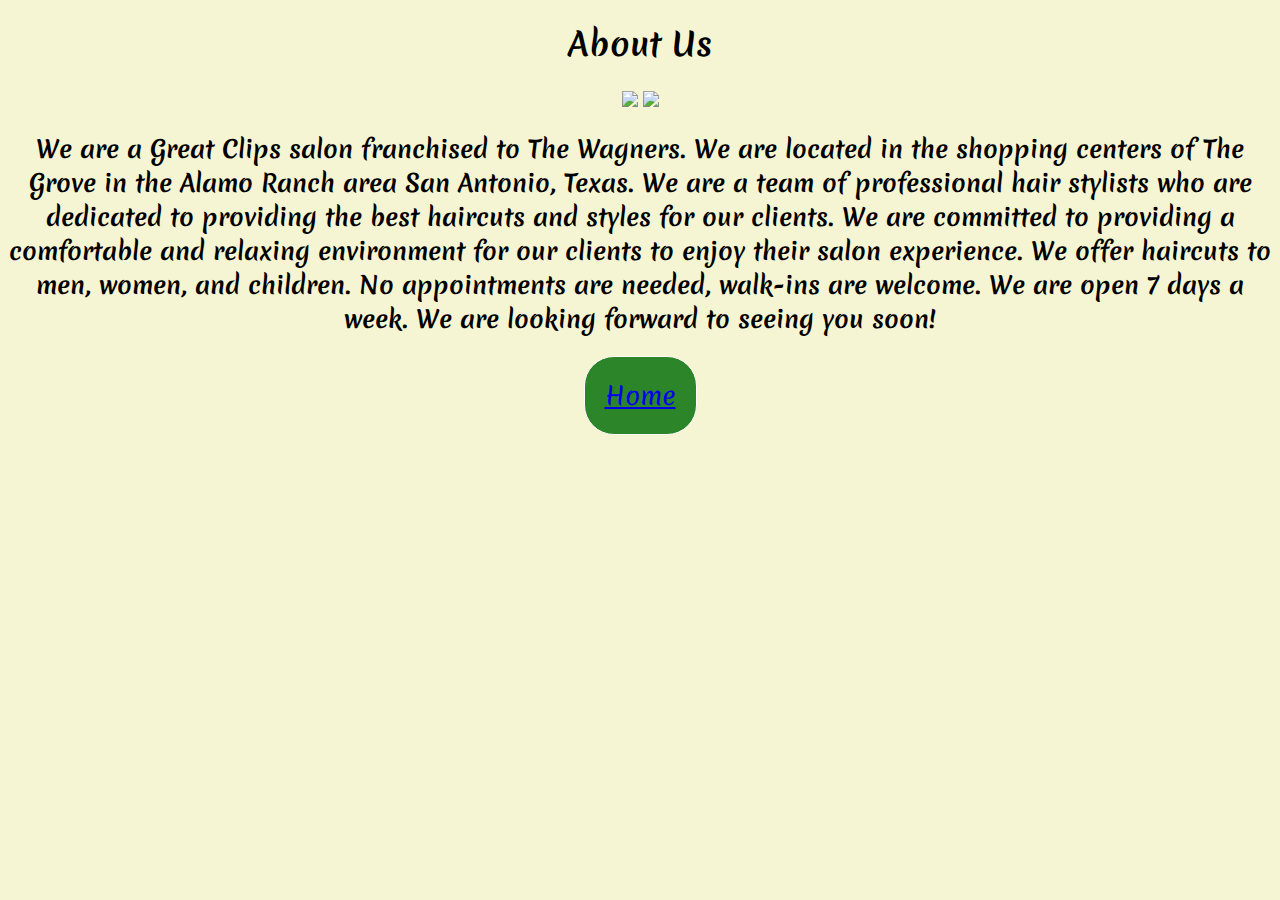
==== about.html @ 3d0fd8bf "Summary" ====
<!DOCTYPE html>
<html lang="en">

<head>
    <meta charset="UTF-8">
    <meta name="viewport" content="width=device-width, initial-scale=1.0">
    <title>About Us</title>
    <link rel="stylesheet" href="styles.css">
    <style>
        @import url('https://fonts.googleapis.com/css2?family=Pacifico&display=swap');
    </style>
    <style>
        @import url('https://fonts.googleapis.com/css2?family=Merienda:wght@300..900&family=Pacifico&display=swap');
    </style>
    <style>
        @import url('https://fonts.googleapis.com/css2?family=Merienda:wght@300..900&family=Pacifico&family=Spicy+Rice&display=swap');
    </style>


    <style>
        body {
            background-color: rgb(245, 245, 211);
            text-align: center;
            font-family: merienda;
            font-weight: 100;


        }

        .button {
            display: block;
            margin: 0 auto;
            margin-top: 20px;
            background-color: rgba(37, 129, 34, 0.966);
            padding: 20px;
            border-radius: 30px;
            border: 1px solid rgb(255, 250, 254);
            font-size: 25px;
            font-family: 'Merienda', cursive;
            color: white;
        }



        img {
            width: 30%;
        }
    </style>
</head>

<body>
    <h1>About Us</h1>
    <img src="https://s3-media0.fl.yelpcdn.com/bphoto/ZvN4avExrujNTxTIrJIHgg/348s.jpg" />
    <img src="https://s3-media0.fl.yelpcdn.com/bphoto/DjyzSi1nSLhbWetmJHzSNA/348s.jpg" />
    <h2>We are a Great Clips salon franchised to The Wagners.
        We are located in the shopping centers of The Grove in the Alamo Ranch area San Antonio, Texas.
        We are a team of professional hair stylists who are dedicated to providing the best haircuts and styles for our
        clients.
        We are committed to providing a comfortable and relaxing environment for our clients to enjoy their salon
        experience.
        We offer haircuts to men, women, and children.
        No appointments are needed, walk-ins are welcome.
        We are open 7 days a week.
        We are looking forward to seeing you soon!

    </h2>
    <button class="button">
        <a href="index.html">Home</a>
    </button>

</body>

</html>
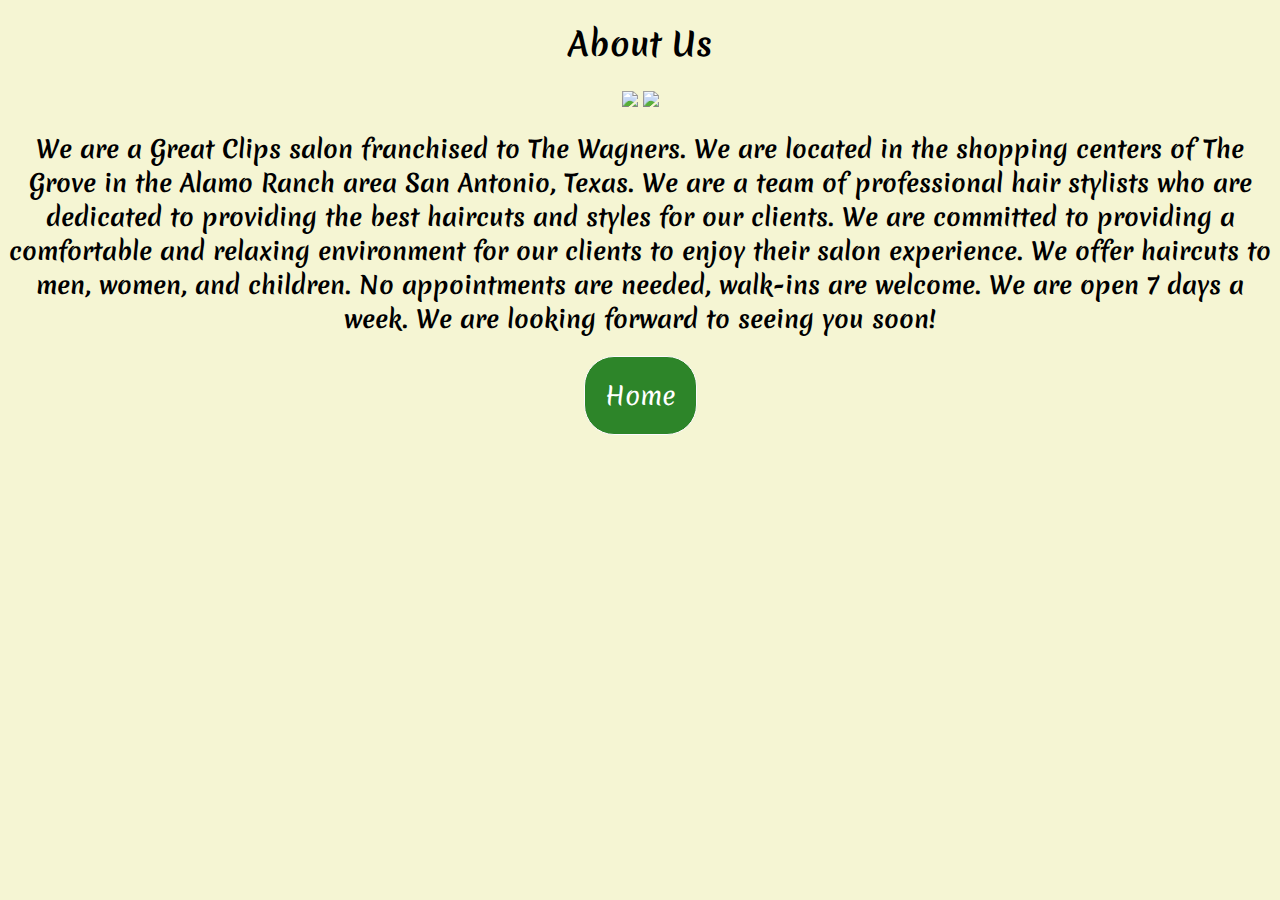
==== commit 12fb9ff9: "Summary" ====
--- a/about.html
+++ b/about.html
@@ -40,6 +40,16 @@
             color: white;
         }
 
+        a {
+            text-decoration: none;
+            color: white;
+        }
+
+        a:visited {
+            text-decoration: none;
+            color: white;
+        }
+
 
 
         img {
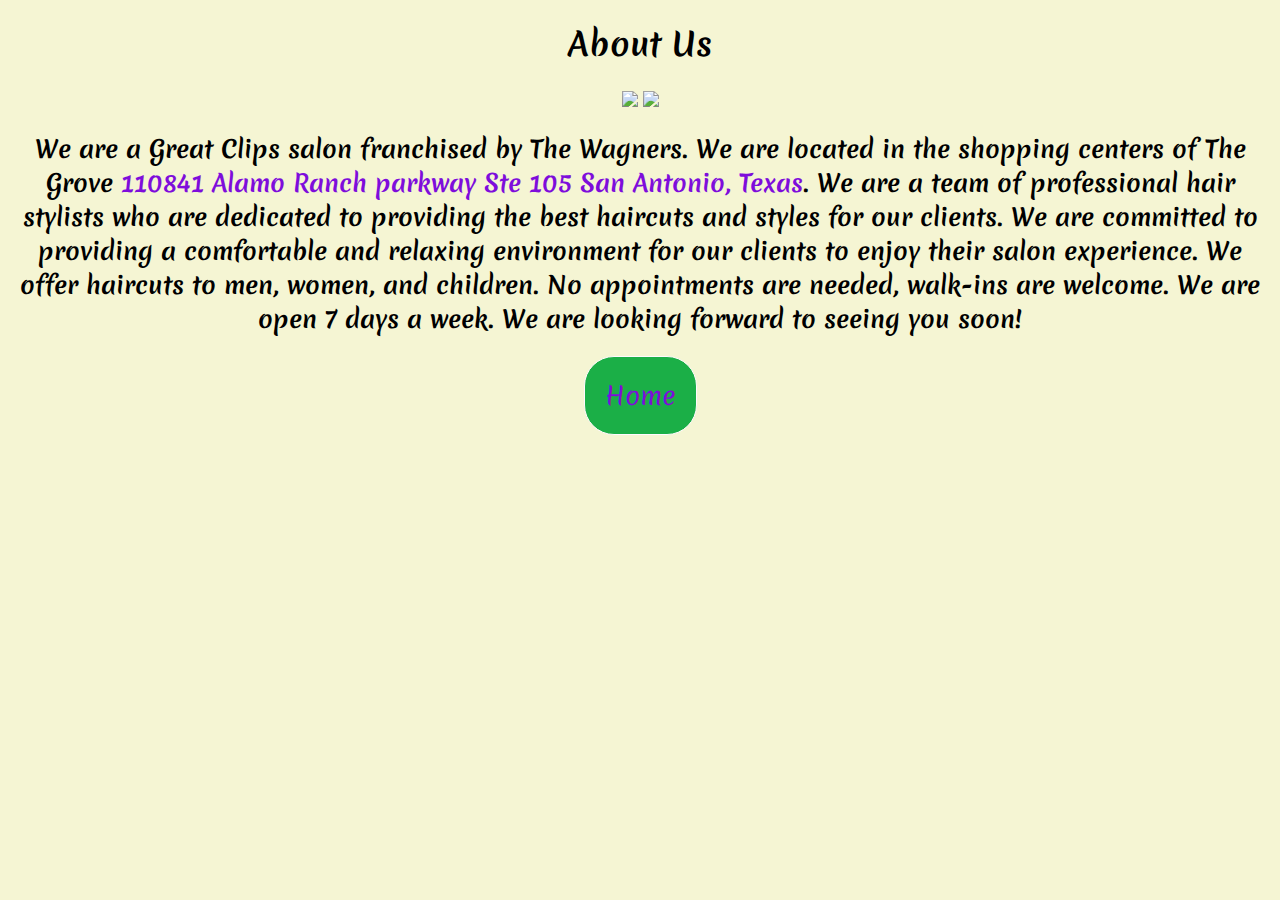
==== commit 3121517a: "Summary" ====
--- a/about.html
+++ b/about.html
@@ -31,7 +31,7 @@
             display: block;
             margin: 0 auto;
             margin-top: 20px;
-            background-color: rgba(37, 129, 34, 0.966);
+            background-color: rgba(19, 172, 65, 0.966);
             padding: 20px;
             border-radius: 30px;
             border: 1px solid rgb(255, 250, 254);
@@ -42,12 +42,12 @@
 
         a {
             text-decoration: none;
-            color: white;
+            color: rgb(126, 13, 219);
         }
 
         a:visited {
             text-decoration: none;
-            color: white;
+            color: rgb(126, 13, 219);
         }
 
 
@@ -62,8 +62,11 @@
     <h1>About Us</h1>
     <img src="https://s3-media0.fl.yelpcdn.com/bphoto/ZvN4avExrujNTxTIrJIHgg/348s.jpg" />
     <img src="https://s3-media0.fl.yelpcdn.com/bphoto/DjyzSi1nSLhbWetmJHzSNA/348s.jpg" />
-    <h2>We are a Great Clips salon franchised to The Wagners.
-        We are located in the shopping centers of The Grove in the Alamo Ranch area San Antonio, Texas.
+    <h2>We are a Great Clips salon franchised by The Wagners.
+        We are located in the shopping centers of The Grove <a
+            href="https://www.google.com/maps/place/Great+Clips/@29.4865767,-98.7269227,15z/data=!4m2!3m1!1s0x0:0x7ab8cbd9ea4a29?sa=X&ved=1t:2428&ictx=111">110841
+            Alamo Ranch parkway Ste 105 San Antonio,
+            Texas</a>.
         We are a team of professional hair stylists who are dedicated to providing the best haircuts and styles for our
         clients.
         We are committed to providing a comfortable and relaxing environment for our clients to enjoy their salon
@@ -78,6 +81,7 @@
         <a href="index.html">Home</a>
     </button>
 
+
 </body>
 
 </html>